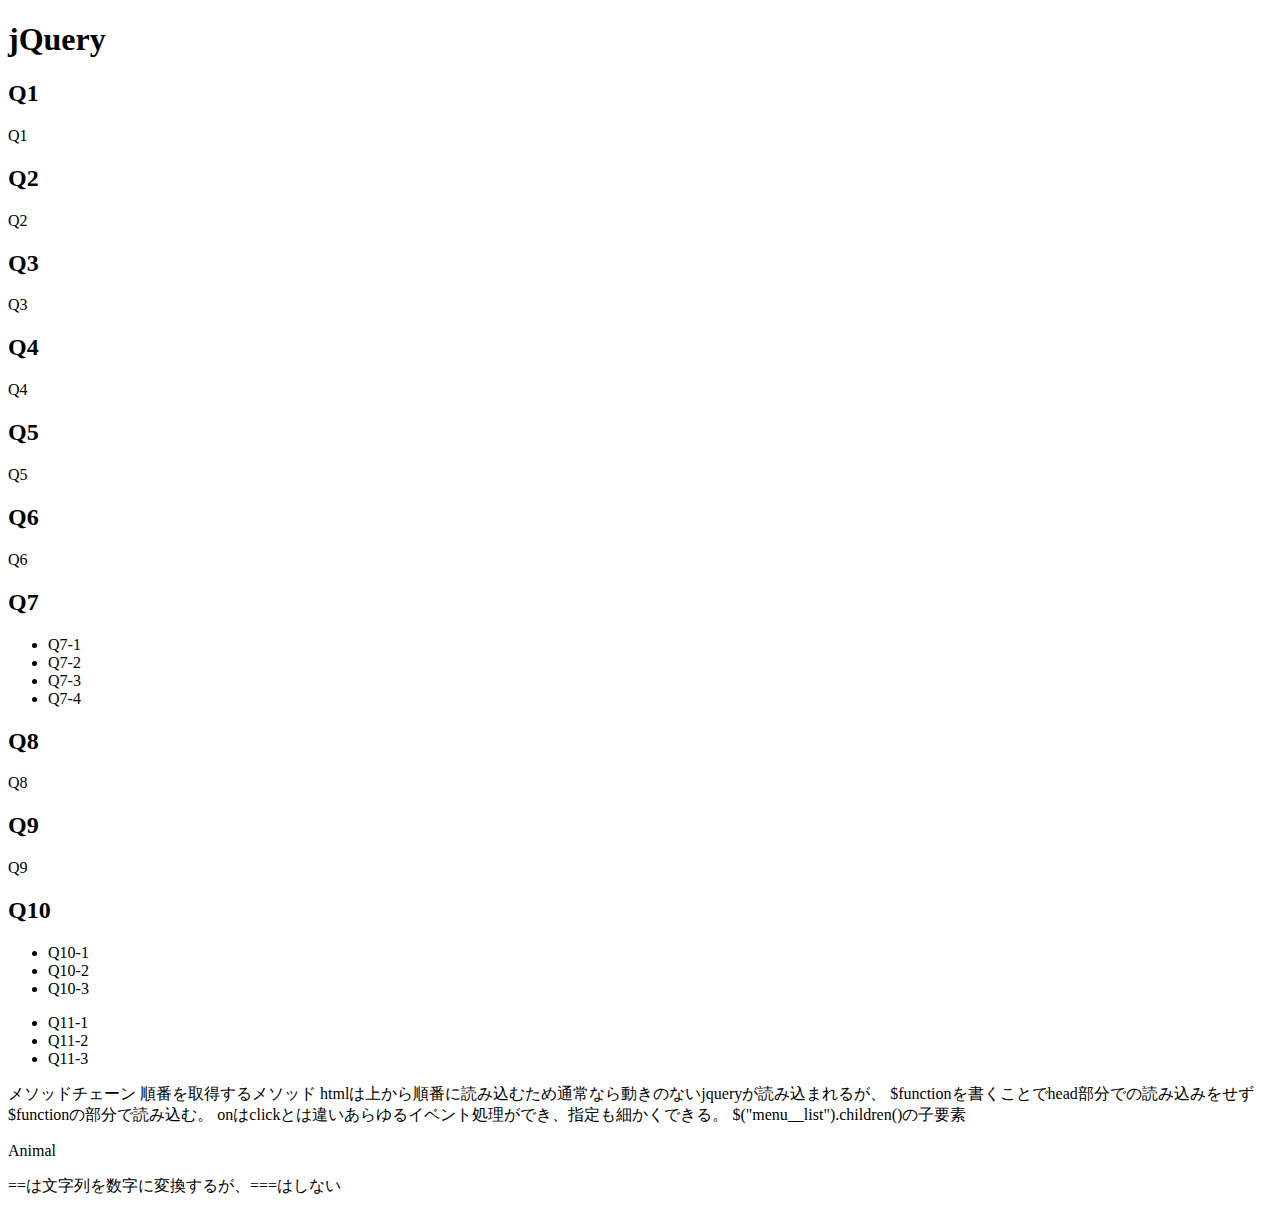
==== work/first/index.html @ 0a565099 "--jquery first下部には以前聞かれたことへの回答が書かれています。 --jquery fifthに関してはeachの関数内に引数を使う方法は見つかりませんでしたが、引数を使った書き方は出来" ====
<!doctype html>
<html>
<head>
<meta charset="UTF-8">
<meta name="viewport" content="width=device-width, initial-scale=1.0, maximum-scale=1.0, user-scalable=no">
<meta name="format-detection" content="telephone=no">
<title>jQuery</title>
<link rel="stylesheet" href="../../common/css/reset.css">
<link rel="stylesheet" href="../../common/css/base.css">
<link rel="stylesheet" href="./css/style.css">
</head>
<body>
<div class="wrapper">
  <h1 class="title">jQuery</h1>
  <h2 class="sub-title">Q1</h2>
  <div class="question">
    <div class="btn" id="q1">Q1</div>
  </div>
  <h2 class="sub-title">Q2</h2>
  <div class="question">
    <div class="btn" id="q2">Q2</div>
  </div>
  <h2 class="sub-title">Q3</h2>
  <div class="question">
    <div class="btn" id="q3">Q3</div>
  </div>
  <h2 class="sub-title">Q4</h2>
  <div class="question">
    <div class="btn" id="q4">Q4</div>
  </div>
  <h2 class="sub-title">Q5</h2>
  <div class="question">
    <div class="btn" id="q5">Q5</div>
  </div>
  <h2 class="sub-title">Q6</h2>
  <div class="question">
    <div class="btn" id="q6">Q6</div>
  </div>
  <h2 class="sub-title">Q7</h2>
  <div class="question">
    <ul class="list" id="q7">
      <li>Q7-1</li>
      <li>Q7-2</li>
      <li>Q7-3</li>
      <li>Q7-4</li>
    </ul>
  </div>
  <h2 class="sub-title">Q8</h2>
  <div class="question">
    <div class="btn" id="q8">Q8</div>
  </div>
  <h2 class="sub-title">Q9</h2>
  <div class="question">
    <div class="btn" id="q9" data-text="jQuery">Q9</div>
  </div>
  <h2 class="sub-title">Q10</h2>
  <div class="question">
    <ul class="list" id="q10">
      <li>Q10-1</li>
      <li>Q10-2</li>
      <li>Q10-3</li>
    </ul>
    <ul class="list" id="q11">
      <li>Q11-1</li>
      <li>Q11-2</li>
      <li>Q11-3</li>
    </ul>
  </div>
</div>
<script src="../../common/js/jquery.js"></script>
<script>
  $(function() {
    // 第1問  id='q1'の要素の文字色を赤色にせよ。
    $('#q1').css('color', 'red');
    
    
    // 第2問  id='q2'の要素をクリックしたら背景色をピンクにせよ。
    $('#q2').click(function() {
      $(this).css('background-color', 'cadetblue');
    });
    
    
    // 第3問  id='q3'の要素をクリックしたら2秒かけてフェードアウトさせよ。
    $('#q3').click(fadeOut);
    function fadeOut() {
      $(this).fadeOut(2000);
    }
    
    
    // 第4問  id='q4'の要素をクリックしたらこの要素の前後とこの要素内の前後にテキストを挿入せよ。
    $('#q4').click(function() {
      $(this).prepend('DOMの中の前')
             .append('DOMの中の後')
             .before('DOMの前')
             .after('DOMの後');
    });
    
    
    // 第5問  id='q5'の要素をクリックしたらこの要素にlargeというクラスを付与せよ。
    $('#q5').click(function() {
      $(this).addClass('large');
    });
    
    
    // 第6問  id='q6'の要素をクリックしたらこの要素を2秒かけてmargin-topとmargin-leftを100pxの位置に移動させよ。
    $('#q6').click(function() {
      $(this).animate({
        'marginLeft': 100,
        'marginTop': 100
      }, 2000);
    });
    
    
    // 第7問  id='q7'の子要素をクリックしたら、その要素のインデックス（何番目か）をconsole.log()とalert()を用いて表示させよ。
    $('#q7').find('li').click(function() {
      var targetNum = $(this).index();
      console.log(targetNum);
      alert(targetNum);
    });
    
    
    // 第8問  id='q8'の要素をhoverしたらlargeというクラスを付与し、hoverが外れたら、クラスを削除せよ。
    $('#q8').hover(function() {
      $(this).addClass('large');
    }, function() {
      $(this).removeClass('large');
    });
    
    
    // 第9問  id='q9'の要素をクリックしたらこの要素に設定してあるdata属性をconsoleに表示せよ。
    $('#q9').click(function() {
      var text = $(this).data('text');
      console.log(text);
    });
    
    
    // 第10問 id='q10'の子要素をクリックしたら、その要素のインデックスと等しいid='q11'の子要素にlargeというクラスを追加せよ。
    $('#q10').find('li').click(function() {
      var num = $(this).index();
      $('#q11').find('li').eq(num).addClass('large');
    });
   });
</script>
</body>
</html>

<!-- 調べること -->
<!-- 一つのセレクターに複数して複数のメソッドが指定されてること -->
メソッドチェーン
<!-- indexメソッド -->
順番を取得するメソッド
<!-- $functionについて -->
htmlは上から順番に読み込むため通常なら動きのないjqueryが読み込まれるが、
$functionを書くことでhead部分での読み込みをせず$functionの部分で読み込む。
<!-- onについて -->
onはclickとは違いあらゆるイベント処理ができ、指定も細かくできる。
<!-- fourthのthis.chirdrenがどこをさしているか -->
$("menu__list").children()の子要素　<p class="menu__list__title">Animal</p>
<!-- ==と===の違い -->
==は文字列を数字に変換するが、===はしない
<!-- allの時はeachを使わない -->
<!-- eachの中でthisを使わない書き方 -->
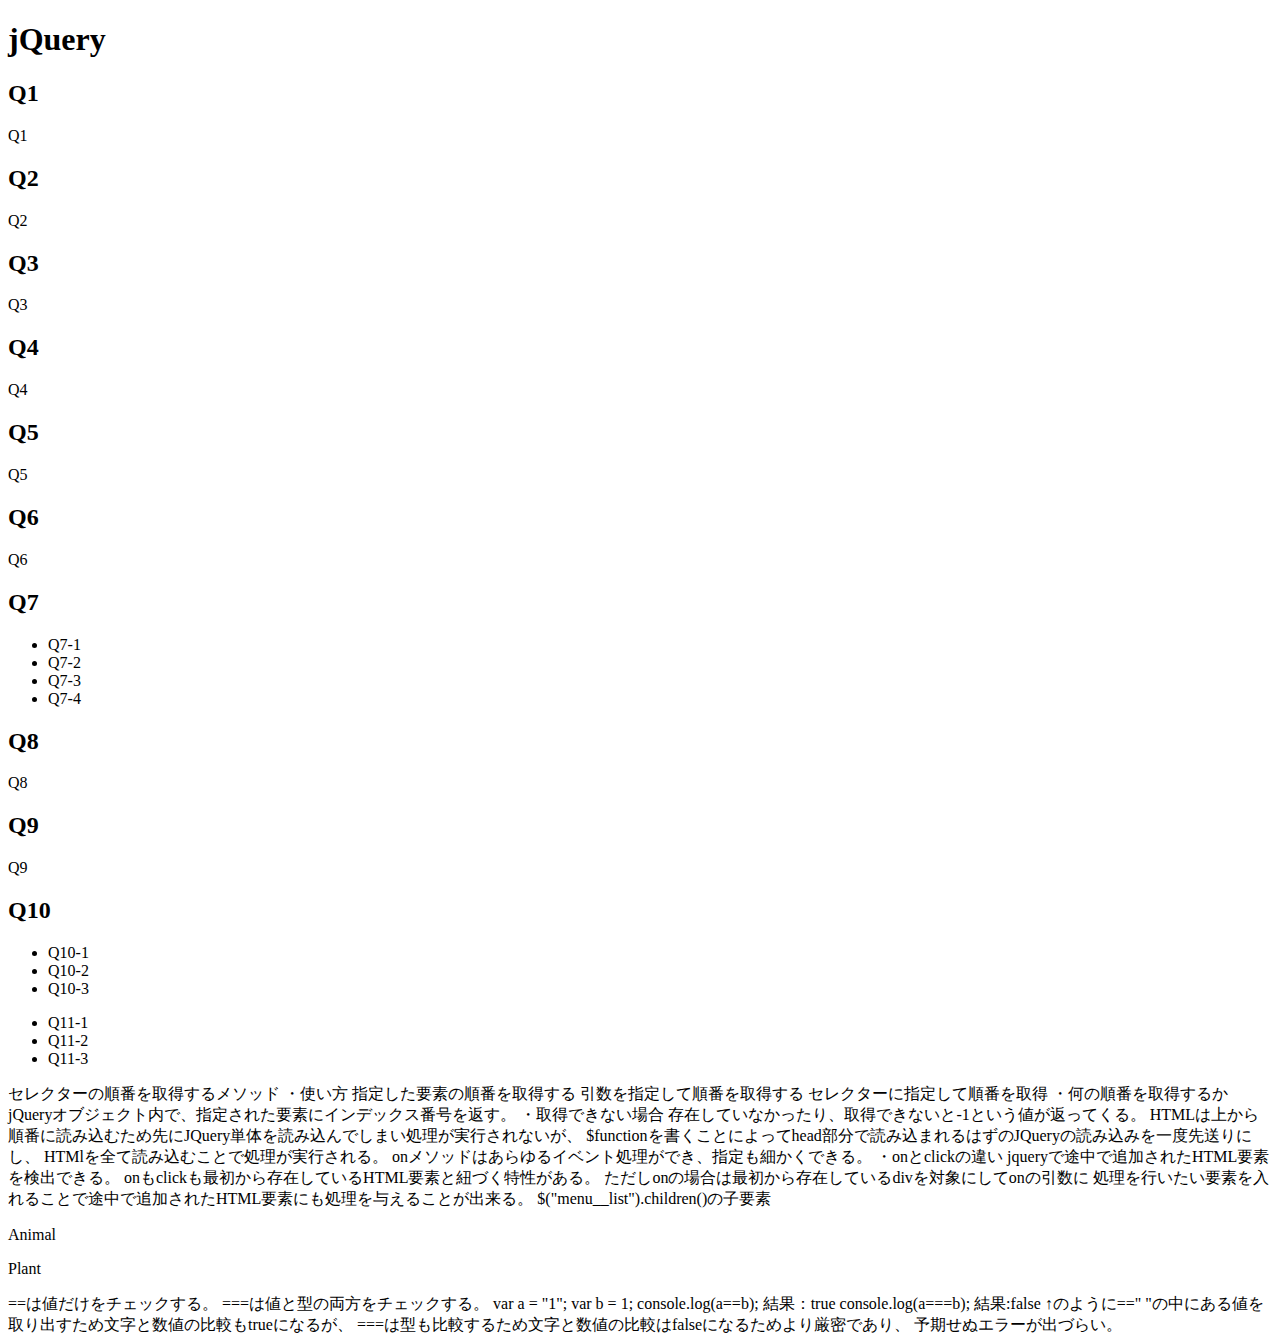
==== commit 993c527d: "-聞かれたことについてより詳しく書きました。" ====
--- a/work/first/index.html
+++ b/work/first/index.html
@@ -145,18 +145,45 @@
 </html>
 
 <!-- 調べること -->
-<!-- 一つのセレクターに複数して複数のメソッドが指定されてること -->
-メソッドチェーン
 <!-- indexメソッド -->
-順番を取得するメソッド
+セレクターの順番を取得するメソッド
+・使い方
+指定した要素の順番を取得する
+引数を指定して順番を取得する
+セレクターに指定して順番を取得
+・何の順番を取得するか
+jQueryオブジェクト内で、指定された要素にインデックス番号を返す。
+・取得できない場合
+存在していなかったり、取得できないと-1という値が返ってくる。
 <!-- $functionについて -->
-htmlは上から順番に読み込むため通常なら動きのないjqueryが読み込まれるが、
-$functionを書くことでhead部分での読み込みをせず$functionの部分で読み込む。
+HTMLは上から順番に読み込むため先にJQuery単体を読み込んでしまい処理が実行されないが、
+$functionを書くことによってhead部分で読み込まれるはずのJQueryの読み込みを一度先送りにし、
+HTMlを全て読み込むことで処理が実行される。
 <!-- onについて -->
-onはclickとは違いあらゆるイベント処理ができ、指定も細かくできる。
+onメソッドはあらゆるイベント処理ができ、指定も細かくできる。
+
+・onとclickの違い
+jqueryで途中で追加されたHTML要素を検出できる。
+onもclickも最初から存在しているHTML要素と紐づく特性がある。
+ただしonの場合は最初から存在しているdivを対象にしてonの引数に
+処理を行いたい要素を入れることで途中で追加されたHTML要素にも処理を与えることが出来る。
 <!-- fourthのthis.chirdrenがどこをさしているか -->
-$("menu__list").children()の子要素　<p class="menu__list__title">Animal</p>
+$("menu__list").children()の子要素
+<p class="menu__list__title">Animal</p>
+<ul class="menu__list__childList" style="display: none;"></ul>
+
+<p class="menu__list__title">Plant</p>
+<ul class="menu__list__childList" style="display: none;"></ul>
 <!-- ==と===の違い -->
-==は文字列を数字に変換するが、===はしない
-<!-- allの時はeachを使わない -->
-<!-- eachの中でthisを使わない書き方 -->+==は値だけをチェックする。
+===は値と型の両方をチェックする。
+var a = "1";
+var b = 1;
+
+console.log(a==b);
+結果：true
+console.log(a===b);
+結果:false
+↑のように==" "の中にある値を取り出すため文字と数値の比較もtrueになるが、
+===は型も比較するため文字と数値の比較はfalseになるためより厳密であり、
+予期せぬエラーが出づらい。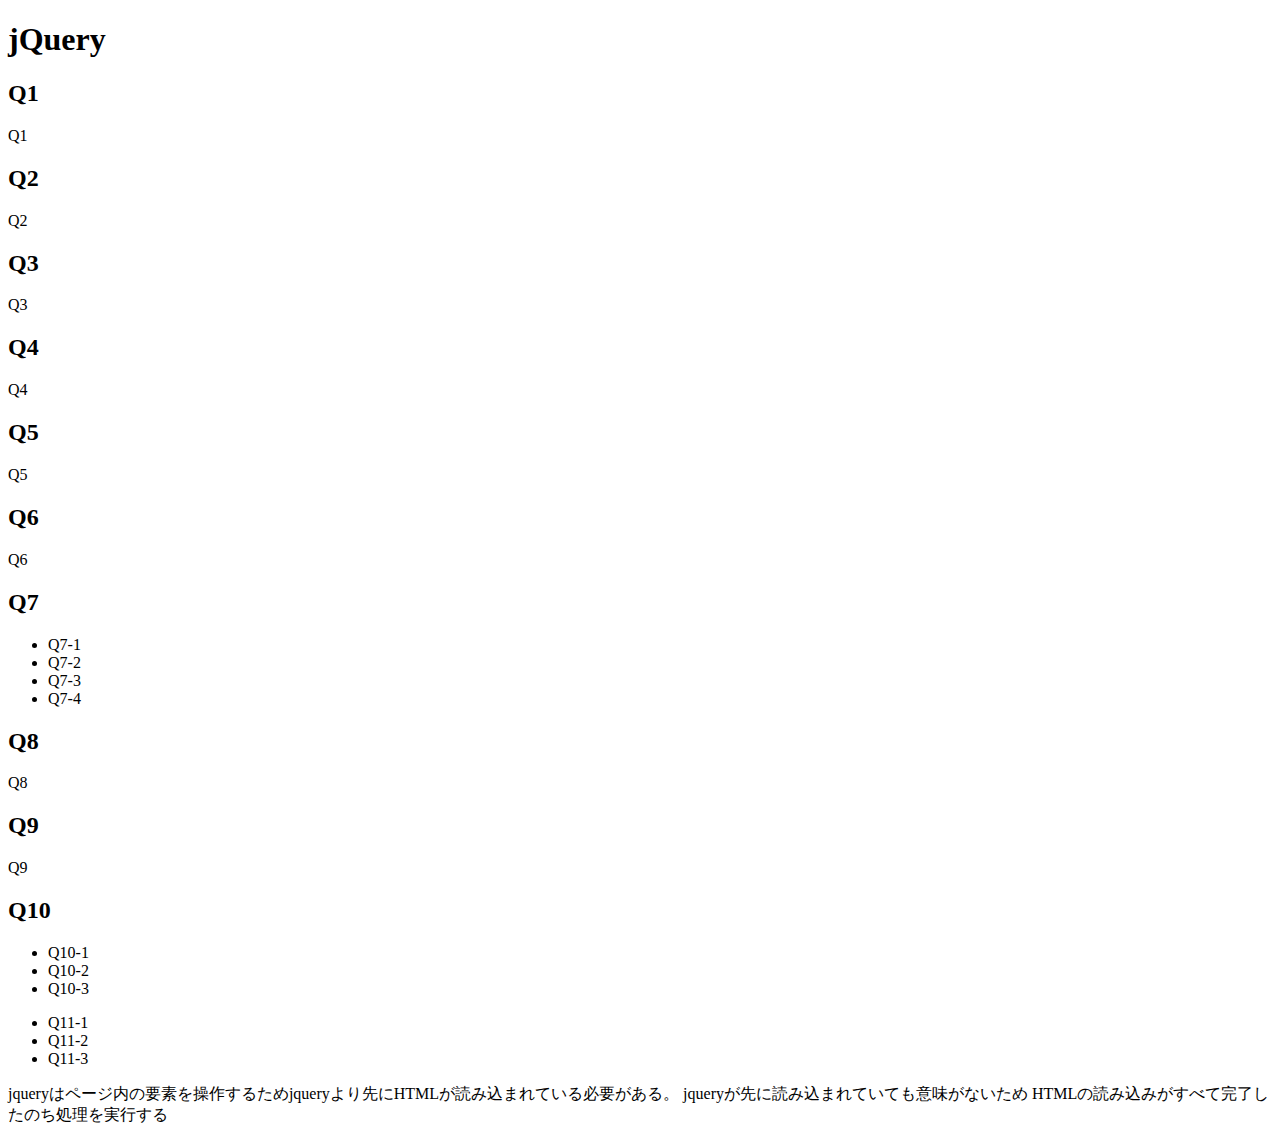
==== commit 1a41be81: "--$functionについて書き直しました。" ====
--- a/work/first/index.html
+++ b/work/first/index.html
@@ -144,46 +144,7 @@
 </body>
 </html>
 
-<!-- 調べること -->
-<!-- indexメソッド -->
-セレクターの順番を取得するメソッド
-・使い方
-指定した要素の順番を取得する
-引数を指定して順番を取得する
-セレクターに指定して順番を取得
-・何の順番を取得するか
-jQueryオブジェクト内で、指定された要素にインデックス番号を返す。
-・取得できない場合
-存在していなかったり、取得できないと-1という値が返ってくる。
 <!-- $functionについて -->
-HTMLは上から順番に読み込むため先にJQuery単体を読み込んでしまい処理が実行されないが、
-$functionを書くことによってhead部分で読み込まれるはずのJQueryの読み込みを一度先送りにし、
-HTMlを全て読み込むことで処理が実行される。
-<!-- onについて -->
-onメソッドはあらゆるイベント処理ができ、指定も細かくできる。
-
-・onとclickの違い
-jqueryで途中で追加されたHTML要素を検出できる。
-onもclickも最初から存在しているHTML要素と紐づく特性がある。
-ただしonの場合は最初から存在しているdivを対象にしてonの引数に
-処理を行いたい要素を入れることで途中で追加されたHTML要素にも処理を与えることが出来る。
-<!-- fourthのthis.chirdrenがどこをさしているか -->
-$("menu__list").children()の子要素
-<p class="menu__list__title">Animal</p>
-<ul class="menu__list__childList" style="display: none;"></ul>
-
-<p class="menu__list__title">Plant</p>
-<ul class="menu__list__childList" style="display: none;"></ul>
-<!-- ==と===の違い -->
-==は値だけをチェックする。
-===は値と型の両方をチェックする。
-var a = "1";
-var b = 1;
-
-console.log(a==b);
-結果：true
-console.log(a===b);
-結果:false
-↑のように==" "の中にある値を取り出すため文字と数値の比較もtrueになるが、
-===は型も比較するため文字と数値の比較はfalseになるためより厳密であり、
-予期せぬエラーが出づらい。+jqueryはページ内の要素を操作するためjqueryより先にHTMLが読み込まれている必要がある。
+jqueryが先に読み込まれていても意味がないため
+HTMLの読み込みがすべて完了したのち処理を実行する